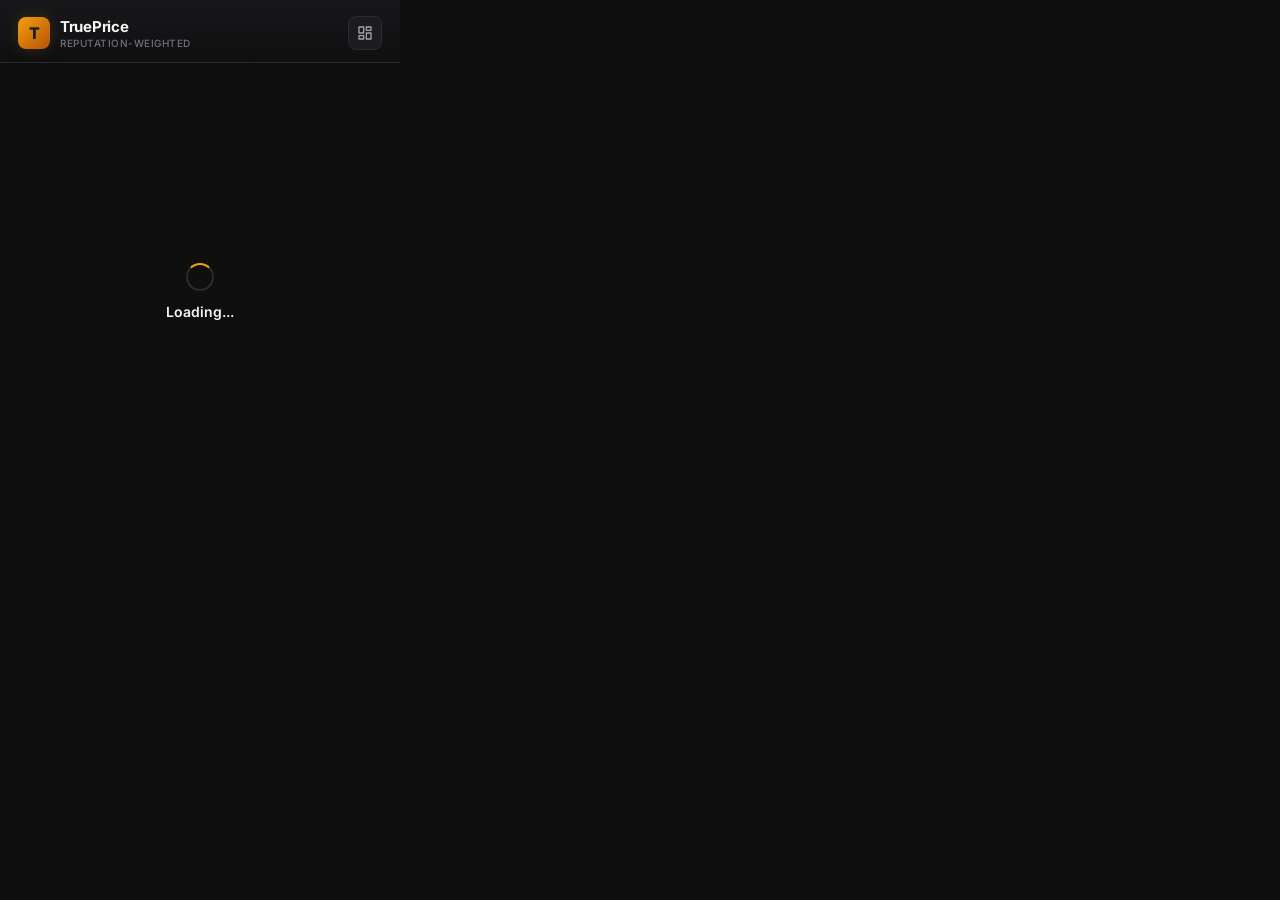
==== extension/popup.html @ fcb80424 "Big rewrite using Z.ai GLM 5.2" ====
<!DOCTYPE html>
<html lang="en">
<head>
  <meta charset="UTF-8" />
  <meta name="viewport" content="width=device-width, initial-scale=1.0" />
  <title>TruePrice</title>

  <link href="https://fonts.googleapis.com/css2?family=Inter:wght@400;500;600;700;800&family=JetBrains+Mono:wght@400;500;600;700&display=swap" rel="stylesheet">
  <script src="chart.js"></script>

  <style>
    * { box-sizing: border-box; margin: 0; padding: 0; }

    :root {
      --bg: #0f0f10;
      --bg-elev: #18181b;
      --card: #1c1c20;
      --card-hover: #222227;
      --fg: #f4f4f5;
      --fg-muted: #a1a1aa;
      --fg-dim: #71717a;
      --border: #2a2a30;
      --border-light: #33333a;
      --accent: #f59e0b;
      --accent-dim: #b45309;
      --accent-glow: rgba(245, 158, 11, 0.15);
      --green: #10b981;
      --green-dim: #065f46;
      --green-glow: rgba(16, 185, 129, 0.12);
      --red: #ef4444;
      --red-dim: #991b1b;
      --red-glow: rgba(239, 68, 68, 0.12);
      --blue: #3b82f6;
      --blue-glow: rgba(59, 130, 246, 0.12);
      --radius: 12px;
      --radius-sm: 8px;
      --shadow: 0 1px 3px rgba(0,0,0,0.4), 0 1px 2px rgba(0,0,0,0.2);
      --font-ui: "Inter", system-ui, -apple-system, sans-serif;
      --font-mono: "JetBrains Mono", ui-monospace, monospace;
    }

    body {
      width: 400px;
      background: var(--bg);
      font-family: var(--font-ui);
      color: var(--fg);
      padding: 0;
      -webkit-font-smoothing: antialiased;
    }

    .app { display: flex; flex-direction: column; min-height: 520px; }

    /* ─── Header ─── */
    .header {
      display: flex; align-items: center; justify-content: space-between;
      padding: 16px 18px 12px;
      background: linear-gradient(180deg, var(--bg-elev) 0%, var(--bg) 100%);
      border-bottom: 1px solid var(--border);
    }
    .brand { display: flex; align-items: center; gap: 10px; }
    .logo {
      width: 32px; height: 32px; border-radius: 8px;
      background: linear-gradient(135deg, var(--accent) 0%, var(--accent-dim) 100%);
      display: flex; align-items: center; justify-content: center;
      font-weight: 800; font-size: 16px; color: #1c1c20;
      box-shadow: 0 0 16px var(--accent-glow);
    }
    .brandText { display: flex; flex-direction: column; gap: 1px; }
    .brandTitle { font-size: 15px; font-weight: 700; letter-spacing: -0.3px; }
    .brandSub { font-size: 10px; color: var(--fg-dim); font-weight: 500; text-transform: uppercase; letter-spacing: 0.5px; }

    .iconBtn {
      width: 34px; height: 34px; border-radius: var(--radius-sm);
      background: var(--card); border: 1px solid var(--border);
      display: flex; align-items: center; justify-content: center;
      cursor: pointer; transition: all 140ms ease;
      color: var(--fg-muted);
    }
    .iconBtn:hover { background: var(--card-hover); border-color: var(--border-light); color: var(--fg); }

    /* ─── Body ─── */
    .body { padding: 16px; display: flex; flex-direction: column; gap: 14px; flex: 1; }

    /* ─── States ─── */
    .state {
      display: flex; flex-direction: column; align-items: center; justify-content: center;
      padding: 48px 24px; text-align: center; gap: 12px; flex: 1;
    }
    .stateIcon { width: 48px; height: 48px; opacity: 0.4; }
    .stateTitle { font-size: 14px; font-weight: 600; color: var(--fg); }
    .stateMsg { font-size: 12px; color: var(--fg-dim); line-height: 1.5; max-width: 280px; }
    .spinner {
      width: 28px; height: 28px; border-radius: 50%;
      border: 2.5px solid var(--border);
      border-top-color: var(--accent);
      animation: spin 0.8s linear infinite;
    }
    @keyframes spin { to { transform: rotate(360deg); } }

    /* ─── Cards ─── */
    .card {
      background: var(--card); border: 1px solid var(--border);
      border-radius: var(--radius); padding: 16px;
    }

    /* ─── Price hero ─── */
    .priceHero { display: flex; flex-direction: column; gap: 12px; }
    .priceTop { display: flex; justify-content: space-between; align-items: flex-start; }
    .priceLabel { font-size: 10px; color: var(--fg-dim); font-weight: 600; text-transform: uppercase; letter-spacing: 0.6px; margin-bottom: 4px; }
    .priceValue { font-size: 32px; font-weight: 800; letter-spacing: -1px; font-family: var(--font-mono); line-height: 1; }
    .priceBadge {
      font-size: 11px; font-weight: 700; padding: 5px 10px; border-radius: 20px;
      display: flex; align-items: center; gap: 4px;
    }
    .badge-green { background: var(--green-glow); color: var(--green); border: 1px solid var(--green-dim); }
    .badge-red { background: var(--red-glow); color: var(--red); border: 1px solid var(--red-dim); }
    .badge-neutral { background: var(--card-hover); color: var(--fg-muted); border: 1px solid var(--border-light); }
    .badge-accent { background: var(--accent-glow); color: var(--accent); border: 1px solid var(--accent-dim); }

    .statsRow { display: grid; grid-template-columns: repeat(3, 1fr); gap: 8px; }
    .stat {
      background: var(--bg-elev); border-radius: var(--radius-sm);
      padding: 10px 12px; display: flex; flex-direction: column; gap: 2px;
    }
    .statLabel { font-size: 9px; color: var(--fg-dim); font-weight: 600; text-transform: uppercase; letter-spacing: 0.5px; }
    .statValue { font-size: 14px; font-weight: 700; font-family: var(--font-mono); color: var(--fg); }

    /* ─── Confidence bar ─── */
    .confidenceBar { display: flex; flex-direction: column; gap: 6px; }
    .confidenceHeader { display: flex; justify-content: space-between; align-items: center; }
    .confidenceLabel { font-size: 10px; color: var(--fg-dim); font-weight: 600; text-transform: uppercase; letter-spacing: 0.5px; }
    .confidenceValue { font-size: 11px; font-weight: 700; font-family: var(--font-mono); color: var(--fg); }
    .confidenceTrack { height: 4px; background: var(--bg-elev); border-radius: 2px; overflow: hidden; }
    .confidenceFill { height: 100%; border-radius: 2px; transition: width 400ms ease; }

    /* ─── Chart ─── */
    .chartCard { display: flex; flex-direction: column; gap: 10px; }
    .chartHeader { display: flex; justify-content: space-between; align-items: center; }
    .chartTitle { font-size: 11px; color: var(--fg-muted); font-weight: 600; text-transform: uppercase; letter-spacing: 0.5px; }
    .chartMeta { font-size: 10px; color: var(--fg-dim); font-family: var(--font-mono); }
    .chart { height: 200px; position: relative; }
    canvas { width: 100% !important; height: 100% !important; }

    /* ─── Footer ─── */
    .footer {
      padding: 10px 16px; border-top: 1px solid var(--border);
      display: flex; justify-content: space-between; align-items: center;
      background: var(--bg-elev);
    }
    .footerText { font-size: 10px; color: var(--fg-dim); font-family: var(--font-mono); }
    .footerDot {
      width: 6px; height: 6px; border-radius: 50%; display: inline-block;
      margin-right: 5px; vertical-align: middle;
    }
    .dot-green { background: var(--green); box-shadow: 0 0 6px var(--green); }
    .dot-red { background: var(--red); }
    .dot-amber { background: var(--accent); }

    /* ─── Register view ─── */
    .registerView {
      display: flex; flex-direction: column; align-items: center; justify-content: center;
      padding: 48px 24px; text-align: center; gap: 16px; flex: 1;
    }
    .registerLogo {
      width: 56px; height: 56px; border-radius: 14px;
      background: linear-gradient(135deg, var(--accent) 0%, var(--accent-dim) 100%);
      display: flex; align-items: center; justify-content: center;
      font-weight: 800; font-size: 28px; color: #1c1c20;
      box-shadow: 0 0 32px var(--accent-glow);
    }
    .registerTitle { font-size: 18px; font-weight: 700; }
    .registerDesc { font-size: 12px; color: var(--fg-muted); line-height: 1.6; max-width: 280px; }

    .btn {
      appearance: none; border: none; border-radius: var(--radius-sm);
      padding: 10px 20px; font-size: 13px; font-weight: 600; font-family: var(--font-ui);
      cursor: pointer; transition: all 140ms ease; display: inline-flex;
      align-items: center; gap: 6px;
    }
    .btnPrimary {
      background: linear-gradient(135deg, var(--accent) 0%, var(--accent-dim) 100%);
      color: #1c1c20; box-shadow: 0 0 16px var(--accent-glow);
    }
    .btnPrimary:hover { transform: translateY(-1px); box-shadow: 0 4px 20px var(--accent-glow); }
    .btnPrimary:active { transform: translateY(0); }
    .btnPrimary:disabled { opacity: 0.6; cursor: wait; transform: none; }

    .errorBox {
      background: var(--red-glow); border: 1px solid var(--red-dim);
      border-radius: var(--radius-sm); padding: 10px 14px;
      font-size: 12px; color: var(--red); max-width: 300px;
    }

    /* ─── Animations ─── */
    @keyframes fadeIn { from { opacity: 0; transform: translateY(4px); } to { opacity: 1; transform: translateY(0); } }
    .fadeIn { animation: fadeIn 200ms ease; }
  </style>
</head>
<body>

<div class="app">

  <!-- Header -->
  <div class="header">
    <div class="brand">
      <div class="logo">T</div>
      <div class="brandText">
        <div class="brandTitle">TruePrice</div>
        <div class="brandSub">Reputation-weighted</div>
      </div>
    </div>
    <button id="dashboardBtn" class="iconBtn" title="Open dashboard">
      <svg width="16" height="16" viewBox="0 0 24 24" fill="none" stroke="currentColor" stroke-width="2" stroke-linecap="round" stroke-linejoin="round">
        <rect x="3" y="3" width="7" height="9"/><rect x="14" y="3" width="7" height="5"/>
        <rect x="14" y="12" width="7" height="9"/><rect x="3" y="16" width="7" height="5"/>
      </svg>
    </button>
  </div>

  <!-- Register view -->
  <div id="registerView" class="registerView" style="display:none;">
    <div class="registerLogo">T</div>
    <div class="registerTitle">Welcome to TruePrice</div>
    <div class="registerDesc">Register an anonymous client to start submitting price observations and viewing reputation-weighted price history.</div>
    <button id="registerBtn" class="btn btnPrimary">
      <svg width="14" height="14" viewBox="0 0 24 24" fill="none" stroke="currentColor" stroke-width="2.5" stroke-linecap="round" stroke-linejoin="round"><path d="M16 21v-2a4 4 0 0 0-4-4H5a4 4 0 0 0-4 4v2"/><circle cx="8.5" cy="7" r="4"/><line x1="20" y1="8" x2="20" y2="14"/><line x1="23" y1="11" x2="17" y2="11"/></svg>
      Register
    </button>
    <div id="registerError" class="errorBox" style="display:none;"></div>
  </div>

  <!-- Loading state -->
  <div id="loading" class="state">
    <div class="spinner"></div>
    <div class="stateTitle" id="loadingText">Loading...</div>
  </div>

  <!-- Error state -->
  <div id="error" class="state" style="display:none;">
    <svg class="stateIcon" viewBox="0 0 24 24" fill="none" stroke="currentColor" stroke-width="1.5"><circle cx="12" cy="12" r="10"/><line x1="12" y1="8" x2="12" y2="12"/><line x1="12" y1="16" x2="12.01" y2="16"/></svg>
    <div class="stateTitle" id="errorTitle">Something went wrong</div>
    <div class="stateMsg" id="errorMsg"></div>
  </div>

  <!-- Main content -->
  <div id="content" class="body" style="display:none;">

    <!-- Price hero card -->
    <div class="card priceHero fadeIn">
      <div class="priceTop">
        <div>
          <div class="priceLabel" id="productLabel">Canonical Price</div>
          <div id="currentPrice" class="priceValue">$—</div>
        </div>
        <div id="priceChange" class="priceBadge badge-neutral">—</div>
      </div>

      <div class="statsRow">
        <div class="stat">
          <div class="statLabel">Low</div>
          <div id="minStat" class="statValue">—</div>
        </div>
        <div class="stat">
          <div class="statLabel">High</div>
          <div id="maxStat" class="statValue">—</div>
        </div>
        <div class="stat">
          <div class="statLabel">Hours</div>
          <div id="hoursStat" class="statValue">—</div>
        </div>
      </div>

      <div class="confidenceBar">
        <div class="confidenceHeader">
          <span class="confidenceLabel">Confidence</span>
          <span class="confidenceValue" id="confidenceValue">—</span>
        </div>
        <div class="confidenceTrack">
          <div class="confidenceFill" id="confidenceFill" style="width:0%; background: var(--accent);"></div>
        </div>
      </div>
    </div>

    <!-- Chart card -->
    <div class="card chartCard fadeIn">
      <div class="chartHeader">
        <div class="chartTitle">Price History</div>
        <div class="chartMeta" id="chartMeta">—</div>
      </div>
      <div class="chart">
        <canvas id="priceChart"></canvas>
      </div>
    </div>

  </div>

  <!-- Footer -->
  <div class="footer" id="footer" style="display:none;">
    <div class="footerText" id="footerStatus">
      <span class="footerDot dot-amber"></span>Connecting...
    </div>
    <div class="footerText" id="footerClient">—</div>
  </div>

</div>

<script src="popup.js"></script>

</body>
</html>
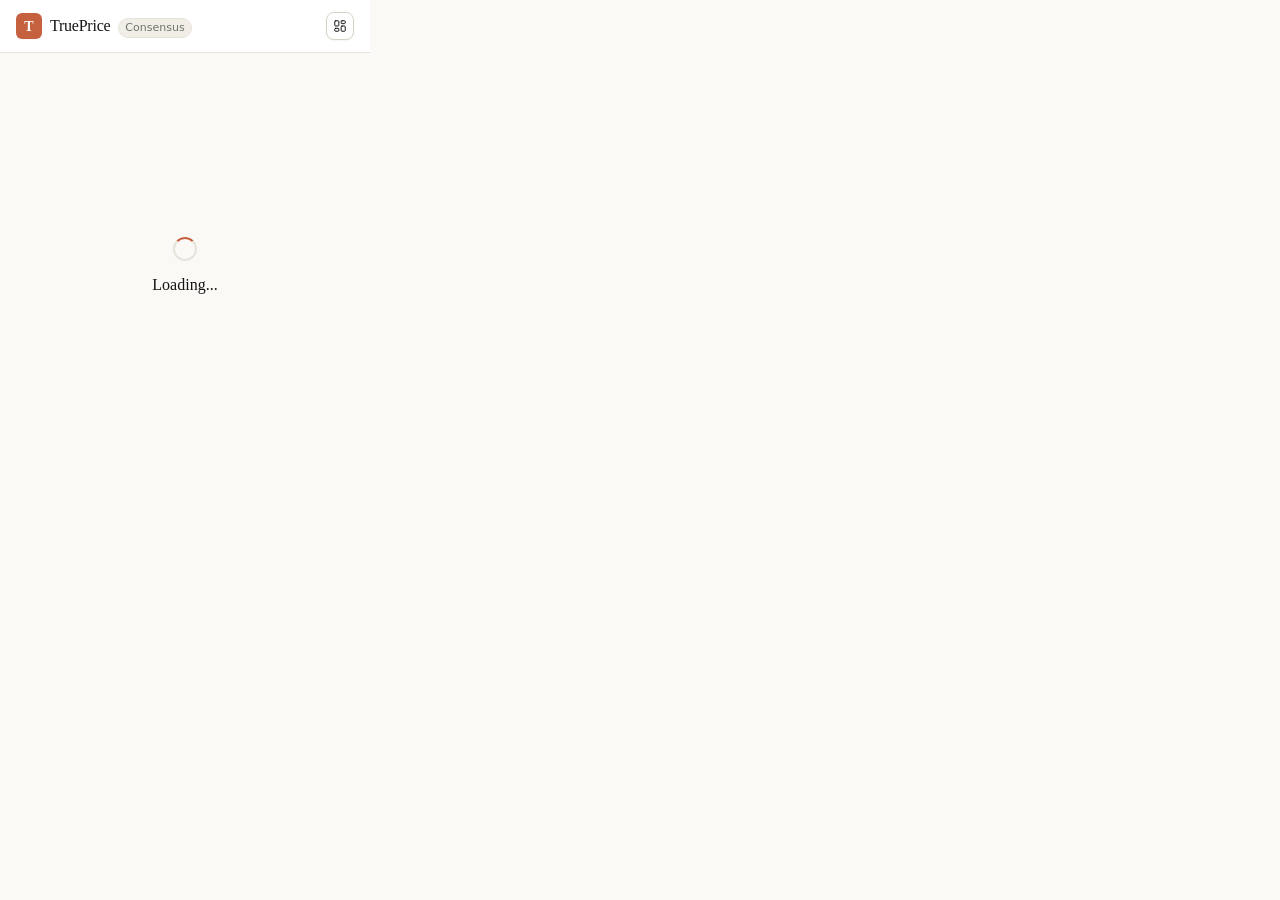
==== commit 21f66e2b: "add research sim , upgrade looks" ====
--- a/extension/popup.html
+++ b/extension/popup.html
@@ -4,216 +4,43 @@
   <meta charset="UTF-8" />
   <meta name="viewport" content="width=device-width, initial-scale=1.0" />
   <title>TruePrice</title>
-
-  <link href="https://fonts.googleapis.com/css2?family=Inter:wght@400;500;600;700;800&family=JetBrains+Mono:wght@400;500;600;700&display=swap" rel="stylesheet">
+  <link rel="stylesheet" href="style.css" />
   <script src="chart.js"></script>
-
-  <style>
-    * { box-sizing: border-box; margin: 0; padding: 0; }
-
-    :root {
-      --bg: #0f0f10;
-      --bg-elev: #18181b;
-      --card: #1c1c20;
-      --card-hover: #222227;
-      --fg: #f4f4f5;
-      --fg-muted: #a1a1aa;
-      --fg-dim: #71717a;
-      --border: #2a2a30;
-      --border-light: #33333a;
-      --accent: #f59e0b;
-      --accent-dim: #b45309;
-      --accent-glow: rgba(245, 158, 11, 0.15);
-      --green: #10b981;
-      --green-dim: #065f46;
-      --green-glow: rgba(16, 185, 129, 0.12);
-      --red: #ef4444;
-      --red-dim: #991b1b;
-      --red-glow: rgba(239, 68, 68, 0.12);
-      --blue: #3b82f6;
-      --blue-glow: rgba(59, 130, 246, 0.12);
-      --radius: 12px;
-      --radius-sm: 8px;
-      --shadow: 0 1px 3px rgba(0,0,0,0.4), 0 1px 2px rgba(0,0,0,0.2);
-      --font-ui: "Inter", system-ui, -apple-system, sans-serif;
-      --font-mono: "JetBrains Mono", ui-monospace, monospace;
-    }
-
-    body {
-      width: 400px;
-      background: var(--bg);
-      font-family: var(--font-ui);
-      color: var(--fg);
-      padding: 0;
-      -webkit-font-smoothing: antialiased;
-    }
-
-    .app { display: flex; flex-direction: column; min-height: 520px; }
-
-    /* ─── Header ─── */
-    .header {
-      display: flex; align-items: center; justify-content: space-between;
-      padding: 16px 18px 12px;
-      background: linear-gradient(180deg, var(--bg-elev) 0%, var(--bg) 100%);
-      border-bottom: 1px solid var(--border);
-    }
-    .brand { display: flex; align-items: center; gap: 10px; }
-    .logo {
-      width: 32px; height: 32px; border-radius: 8px;
-      background: linear-gradient(135deg, var(--accent) 0%, var(--accent-dim) 100%);
-      display: flex; align-items: center; justify-content: center;
-      font-weight: 800; font-size: 16px; color: #1c1c20;
-      box-shadow: 0 0 16px var(--accent-glow);
-    }
-    .brandText { display: flex; flex-direction: column; gap: 1px; }
-    .brandTitle { font-size: 15px; font-weight: 700; letter-spacing: -0.3px; }
-    .brandSub { font-size: 10px; color: var(--fg-dim); font-weight: 500; text-transform: uppercase; letter-spacing: 0.5px; }
-
-    .iconBtn {
-      width: 34px; height: 34px; border-radius: var(--radius-sm);
-      background: var(--card); border: 1px solid var(--border);
-      display: flex; align-items: center; justify-content: center;
-      cursor: pointer; transition: all 140ms ease;
-      color: var(--fg-muted);
-    }
-    .iconBtn:hover { background: var(--card-hover); border-color: var(--border-light); color: var(--fg); }
-
-    /* ─── Body ─── */
-    .body { padding: 16px; display: flex; flex-direction: column; gap: 14px; flex: 1; }
-
-    /* ─── States ─── */
-    .state {
-      display: flex; flex-direction: column; align-items: center; justify-content: center;
-      padding: 48px 24px; text-align: center; gap: 12px; flex: 1;
-    }
-    .stateIcon { width: 48px; height: 48px; opacity: 0.4; }
-    .stateTitle { font-size: 14px; font-weight: 600; color: var(--fg); }
-    .stateMsg { font-size: 12px; color: var(--fg-dim); line-height: 1.5; max-width: 280px; }
-    .spinner {
-      width: 28px; height: 28px; border-radius: 50%;
-      border: 2.5px solid var(--border);
-      border-top-color: var(--accent);
-      animation: spin 0.8s linear infinite;
-    }
-    @keyframes spin { to { transform: rotate(360deg); } }
-
-    /* ─── Cards ─── */
-    .card {
-      background: var(--card); border: 1px solid var(--border);
-      border-radius: var(--radius); padding: 16px;
-    }
-
-    /* ─── Price hero ─── */
-    .priceHero { display: flex; flex-direction: column; gap: 12px; }
-    .priceTop { display: flex; justify-content: space-between; align-items: flex-start; }
-    .priceLabel { font-size: 10px; color: var(--fg-dim); font-weight: 600; text-transform: uppercase; letter-spacing: 0.6px; margin-bottom: 4px; }
-    .priceValue { font-size: 32px; font-weight: 800; letter-spacing: -1px; font-family: var(--font-mono); line-height: 1; }
-    .priceBadge {
-      font-size: 11px; font-weight: 700; padding: 5px 10px; border-radius: 20px;
-      display: flex; align-items: center; gap: 4px;
-    }
-    .badge-green { background: var(--green-glow); color: var(--green); border: 1px solid var(--green-dim); }
-    .badge-red { background: var(--red-glow); color: var(--red); border: 1px solid var(--red-dim); }
-    .badge-neutral { background: var(--card-hover); color: var(--fg-muted); border: 1px solid var(--border-light); }
-    .badge-accent { background: var(--accent-glow); color: var(--accent); border: 1px solid var(--accent-dim); }
-
-    .statsRow { display: grid; grid-template-columns: repeat(3, 1fr); gap: 8px; }
-    .stat {
-      background: var(--bg-elev); border-radius: var(--radius-sm);
-      padding: 10px 12px; display: flex; flex-direction: column; gap: 2px;
-    }
-    .statLabel { font-size: 9px; color: var(--fg-dim); font-weight: 600; text-transform: uppercase; letter-spacing: 0.5px; }
-    .statValue { font-size: 14px; font-weight: 700; font-family: var(--font-mono); color: var(--fg); }
-
-    /* ─── Confidence bar ─── */
-    .confidenceBar { display: flex; flex-direction: column; gap: 6px; }
-    .confidenceHeader { display: flex; justify-content: space-between; align-items: center; }
-    .confidenceLabel { font-size: 10px; color: var(--fg-dim); font-weight: 600; text-transform: uppercase; letter-spacing: 0.5px; }
-    .confidenceValue { font-size: 11px; font-weight: 700; font-family: var(--font-mono); color: var(--fg); }
-    .confidenceTrack { height: 4px; background: var(--bg-elev); border-radius: 2px; overflow: hidden; }
-    .confidenceFill { height: 100%; border-radius: 2px; transition: width 400ms ease; }
-
-    /* ─── Chart ─── */
-    .chartCard { display: flex; flex-direction: column; gap: 10px; }
-    .chartHeader { display: flex; justify-content: space-between; align-items: center; }
-    .chartTitle { font-size: 11px; color: var(--fg-muted); font-weight: 600; text-transform: uppercase; letter-spacing: 0.5px; }
-    .chartMeta { font-size: 10px; color: var(--fg-dim); font-family: var(--font-mono); }
-    .chart { height: 200px; position: relative; }
-    canvas { width: 100% !important; height: 100% !important; }
-
-    /* ─── Footer ─── */
-    .footer {
-      padding: 10px 16px; border-top: 1px solid var(--border);
-      display: flex; justify-content: space-between; align-items: center;
-      background: var(--bg-elev);
-    }
-    .footerText { font-size: 10px; color: var(--fg-dim); font-family: var(--font-mono); }
-    .footerDot {
-      width: 6px; height: 6px; border-radius: 50%; display: inline-block;
-      margin-right: 5px; vertical-align: middle;
-    }
-    .dot-green { background: var(--green); box-shadow: 0 0 6px var(--green); }
-    .dot-red { background: var(--red); }
-    .dot-amber { background: var(--accent); }
-
-    /* ─── Register view ─── */
-    .registerView {
-      display: flex; flex-direction: column; align-items: center; justify-content: center;
-      padding: 48px 24px; text-align: center; gap: 16px; flex: 1;
-    }
-    .registerLogo {
-      width: 56px; height: 56px; border-radius: 14px;
-      background: linear-gradient(135deg, var(--accent) 0%, var(--accent-dim) 100%);
-      display: flex; align-items: center; justify-content: center;
-      font-weight: 800; font-size: 28px; color: #1c1c20;
-      box-shadow: 0 0 32px var(--accent-glow);
-    }
-    .registerTitle { font-size: 18px; font-weight: 700; }
-    .registerDesc { font-size: 12px; color: var(--fg-muted); line-height: 1.6; max-width: 280px; }
-
-    .btn {
-      appearance: none; border: none; border-radius: var(--radius-sm);
-      padding: 10px 20px; font-size: 13px; font-weight: 600; font-family: var(--font-ui);
-      cursor: pointer; transition: all 140ms ease; display: inline-flex;
-      align-items: center; gap: 6px;
-    }
-    .btnPrimary {
-      background: linear-gradient(135deg, var(--accent) 0%, var(--accent-dim) 100%);
-      color: #1c1c20; box-shadow: 0 0 16px var(--accent-glow);
-    }
-    .btnPrimary:hover { transform: translateY(-1px); box-shadow: 0 4px 20px var(--accent-glow); }
-    .btnPrimary:active { transform: translateY(0); }
-    .btnPrimary:disabled { opacity: 0.6; cursor: wait; transform: none; }
-
-    .errorBox {
-      background: var(--red-glow); border: 1px solid var(--red-dim);
-      border-radius: var(--radius-sm); padding: 10px 14px;
-      font-size: 12px; color: var(--red); max-width: 300px;
-    }
-
-    /* ─── Animations ─── */
-    @keyframes fadeIn { from { opacity: 0; transform: translateY(4px); } to { opacity: 1; transform: translateY(0); } }
-    .fadeIn { animation: fadeIn 200ms ease; }
-  </style>
 </head>
 <body>
 
-<div class="app">
+<!-- SVG icon sprite -->
+<svg width="0" height="0" style="position:absolute" aria-hidden="true">
+  <defs>
+    <symbol id="i-dashboard" viewBox="0 0 24 24">
+      <rect x="3" y="3" width="7" height="9" rx="1.5"/><rect x="14" y="3" width="7" height="5" rx="1.5"/>
+      <rect x="14" y="12" width="7" height="9" rx="1.5"/><rect x="3" y="16" width="7" height="5" rx="1.5"/>
+    </symbol>
+    <symbol id="i-spark" viewBox="0 0 24 24">
+      <path d="M12 2v20M2 12h20M5 5l14 14M19 5 5 19"/>
+    </symbol>
+    <symbol id="i-user-check" viewBox="0 0 24 24">
+      <path d="M16 21v-2a4 4 0 0 0-4-4H5a4 4 0 0 0-4 4v2"/><circle cx="8.5" cy="7" r="4"/><polyline points="17 11 19 13 23 9"/>
+    </symbol>
+    <symbol id="i-alert-circle" viewBox="0 0 24 24">
+      <circle cx="12" cy="12" r="10"/><line x1="12" y1="8" x2="12" y2="12"/><line x1="12" y1="16" x2="12.01" y2="16"/>
+    </symbol>
+  </defs>
+</svg>
+
+<div class="popup-app app">
 
   <!-- Header -->
-  <div class="header">
-    <div class="brand">
-      <div class="logo">T</div>
-      <div class="brandText">
-        <div class="brandTitle">TruePrice</div>
-        <div class="brandSub">Reputation-weighted</div>
+  <div class="popup-header header">
+    <div class="popup-brand brand">
+      <div class="brand-monogram logo">T</div>
+      <div class="brand-text-wrap brandText">
+        <span class="popup-brand-title brandTitle">TruePrice</span>
+        <span class="popup-brand-badge brandSub">Consensus</span>
       </div>
     </div>
-    <button id="dashboardBtn" class="iconBtn" title="Open dashboard">
-      <svg width="16" height="16" viewBox="0 0 24 24" fill="none" stroke="currentColor" stroke-width="2" stroke-linecap="round" stroke-linejoin="round">
-        <rect x="3" y="3" width="7" height="9"/><rect x="14" y="3" width="7" height="5"/>
-        <rect x="14" y="12" width="7" height="9"/><rect x="3" y="16" width="7" height="5"/>
-      </svg>
+    <button id="dashboardBtn" class="btn btn--secondary btn--icon btn--sm iconBtn" title="Open dashboard" aria-label="Open dashboard">
+      <svg class="icon icon--sm"><use href="#i-dashboard"/></svg>
     </button>
   </div>
 
@@ -222,9 +49,9 @@
     <div class="registerLogo">T</div>
     <div class="registerTitle">Welcome to TruePrice</div>
     <div class="registerDesc">Register an anonymous client to start submitting price observations and viewing reputation-weighted price history.</div>
-    <button id="registerBtn" class="btn btnPrimary">
-      <svg width="14" height="14" viewBox="0 0 24 24" fill="none" stroke="currentColor" stroke-width="2.5" stroke-linecap="round" stroke-linejoin="round"><path d="M16 21v-2a4 4 0 0 0-4-4H5a4 4 0 0 0-4 4v2"/><circle cx="8.5" cy="7" r="4"/><line x1="20" y1="8" x2="20" y2="14"/><line x1="23" y1="11" x2="17" y2="11"/></svg>
-      Register
+    <button id="registerBtn" class="btn btn--primary btnPrimary">
+      <svg class="icon icon--sm"><use href="#i-user-check"/></svg>
+      <span>Register Client</span>
     </button>
     <div id="registerError" class="errorBox" style="display:none;"></div>
   </div>
@@ -237,36 +64,36 @@
 
   <!-- Error state -->
   <div id="error" class="state" style="display:none;">
-    <svg class="stateIcon" viewBox="0 0 24 24" fill="none" stroke="currentColor" stroke-width="1.5"><circle cx="12" cy="12" r="10"/><line x1="12" y1="8" x2="12" y2="12"/><line x1="12" y1="16" x2="12.01" y2="16"/></svg>
+    <svg class="stateIcon icon"><use href="#i-alert-circle"/></svg>
     <div class="stateTitle" id="errorTitle">Something went wrong</div>
     <div class="stateMsg" id="errorMsg"></div>
   </div>
 
   <!-- Main content -->
-  <div id="content" class="body" style="display:none;">
+  <div id="content" class="popup-body body" style="display:none;">
 
     <!-- Price hero card -->
     <div class="card priceHero fadeIn">
       <div class="priceTop">
         <div>
-          <div class="priceLabel" id="productLabel">Canonical Price</div>
+          <span class="label priceLabel" id="productLabel">Canonical Price</span>
           <div id="currentPrice" class="priceValue">$—</div>
         </div>
-        <div id="priceChange" class="priceBadge badge-neutral">—</div>
+        <div id="priceChange" class="priceBadge badge badge-neutral">—</div>
       </div>
 
       <div class="statsRow">
         <div class="stat">
-          <div class="statLabel">Low</div>
-          <div id="minStat" class="statValue">—</div>
+          <span class="statLabel">Low</span>
+          <span id="minStat" class="statValue">—</span>
         </div>
         <div class="stat">
-          <div class="statLabel">High</div>
-          <div id="maxStat" class="statValue">—</div>
+          <span class="statLabel">High</span>
+          <span id="maxStat" class="statValue">—</span>
         </div>
         <div class="stat">
-          <div class="statLabel">Hours</div>
-          <div id="hoursStat" class="statValue">—</div>
+          <span class="statLabel">Hours</span>
+          <span id="hoursStat" class="statValue">—</span>
         </div>
       </div>
 
@@ -276,7 +103,7 @@
           <span class="confidenceValue" id="confidenceValue">—</span>
         </div>
         <div class="confidenceTrack">
-          <div class="confidenceFill" id="confidenceFill" style="width:0%; background: var(--accent);"></div>
+          <div class="confidenceFill" id="confidenceFill" style="width:0%;"></div>
         </div>
       </div>
     </div>
@@ -284,8 +111,8 @@
     <!-- Chart card -->
     <div class="card chartCard fadeIn">
       <div class="chartHeader">
-        <div class="chartTitle">Price History</div>
-        <div class="chartMeta" id="chartMeta">—</div>
+        <span class="chartTitle">Price History</span>
+        <span class="chartMeta" id="chartMeta">—</span>
       </div>
       <div class="chart">
         <canvas id="priceChart"></canvas>
@@ -295,7 +122,7 @@
   </div>
 
   <!-- Footer -->
-  <div class="footer" id="footer" style="display:none;">
+  <div class="popup-footer footer" id="footer" style="display:none;">
     <div class="footerText" id="footerStatus">
       <span class="footerDot dot-amber"></span>Connecting...
     </div>
--- a/extension/style.css
+++ b/extension/style.css
@@ -0,0 +1,900 @@
+/* ==========================================================================
+   TruePrice — Claude-inspired Design System & Extension Styles
+   Matched to template/style.css (Warm cream, editorial typography, terracotta)
+   ========================================================================== */
+
+/* ---------- 1. Design tokens ---------- */
+:root {
+  /* Fonts */
+  --font-sans: "Anthropic Sans", "Styrene B", ui-sans-serif, system-ui, -apple-system,
+    "Segoe UI", Roboto, "Helvetica Neue", Arial, sans-serif;
+  --font-serif: "Anthropic Serif", "Tiempos Headline", "Tiempos Text", ui-serif,
+    Georgia, "Times New Roman", serif;
+  --font-mono: ui-monospace, "SF Mono", SFMono-Regular, Menlo, Consolas, monospace;
+
+  /* Surfaces */
+  --color-bg: #faf9f5;            /* Page / body background */
+  --color-bg-sidebar: #f5f4ee;    /* Sidebar & header surfaces */
+  --color-surface: #ffffff;       /* Cards, inputs, dropdowns */
+  --color-surface-hover: #f0eee6; /* Hover states, subtle chips */
+  --color-surface-active: #ebe9df;/* Pressed / active states */
+  --color-pill: #f0eee6;          /* Pill tags */
+
+  /* Text */
+  --color-text: #141413;
+  --color-text-secondary: #3d3d3a;
+  --color-text-muted: #73726c;
+  --color-text-faint: #9c9a92;
+  --color-text-on-accent: #ffffff;
+
+  /* Borders */
+  --color-border: #e6e4da;
+  --color-border-strong: #d6d3c6;
+  --color-border-hover: #c9c6b8;
+
+  /* Accent (Claude terracotta) */
+  --color-accent: #c6613f;
+  --color-accent-hover: #b5563a;
+  --color-accent-active: #a24d33;
+  --color-accent-soft: #f6e6df;
+  --color-focus-ring: rgba(198, 97, 63, 0.35);
+  --color-link: #141413;
+  --color-link-hover: #c6613f;
+
+  /* Status */
+  --color-danger: #b53333;
+  --color-danger-soft: #fbeeee;
+  --color-danger-border: #e7c4c4;
+  --color-success: #2f7d4f;
+  --color-success-soft: #e3f1e8;
+
+  /* Compatibility aliases for JS logic */
+  --accent: var(--color-accent);
+  --accent-dim: var(--color-accent-hover);
+  --accent-glow: rgba(198, 97, 63, 0.15);
+  --green: var(--color-success);
+  --green-dim: var(--color-success);
+  --green-glow: rgba(47, 125, 79, 0.15);
+  --red: var(--color-danger);
+  --red-dim: var(--color-danger);
+  --red-glow: rgba(181, 51, 51, 0.15);
+  --chart-1: var(--color-accent);
+  --chart-2: var(--color-success);
+  --destructive: var(--color-danger);
+
+  /* Type scale */
+  --text-2xs: 0.6875rem;  /* 11px */
+  --text-xs: 0.75rem;     /* 12px */
+  --text-sm: 0.8125rem;   /* 13px */
+  --text-base: 0.875rem;  /* 14px – UI default */
+  --text-md: 1rem;        /* 16px */
+  --text-lg: 1.25rem;     /* 20px */
+  --text-xl: 1.75rem;     /* 28px */
+  --text-2xl: 2.25rem;    /* 36px */
+  --leading-tight: 1.25;
+  --leading-normal: 1.5;
+
+  /* Spacing */
+  --space-1: 4px;
+  --space-2: 8px;
+  --space-3: 12px;
+  --space-4: 16px;
+  --space-5: 20px;
+  --space-6: 24px;
+  --space-8: 32px;
+
+  /* Radii */
+  --radius-xs: 4px;
+  --radius-sm: 6px;
+  --radius-md: 8px;
+  --radius-lg: 12px;
+  --radius-xl: 16px;
+  --radius-pill: 999px;
+
+  /* Shadows */
+  --shadow-xs: 0 1px 2px rgba(20, 20, 19, 0.04);
+  --shadow-sm: 0 1px 3px rgba(20, 20, 19, 0.06), 0 1px 2px rgba(20, 20, 19, 0.04);
+  --shadow-md: 0 4px 20px rgba(20, 20, 19, 0.05), 0 0 0 0.5px rgba(20, 20, 19, 0.04);
+  --shadow-lg: 0 10px 30px rgba(20, 20, 19, 0.10), 0 2px 6px rgba(20, 20, 19, 0.04);
+
+  /* Motion */
+  --ease: cubic-bezier(0.2, 0, 0, 1);
+  --duration-fast: 120ms;
+  --duration: 180ms;
+
+  --sidebar-width: 230px;
+}
+
+/* ---------- 2. Base / reset ---------- */
+*, *::before, *::after { box-sizing: border-box; }
+html { -webkit-text-size-adjust: 100%; }
+
+body {
+  margin: 0;
+  background: var(--color-bg);
+  color: var(--color-text);
+  font-family: var(--font-sans);
+  font-size: var(--text-base);
+  line-height: var(--leading-normal);
+  -webkit-font-smoothing: antialiased;
+  -moz-osx-font-smoothing: grayscale;
+}
+
+h1, h2, h3, h4 { margin: 0; font-weight: 400; line-height: var(--leading-tight); }
+p { margin: 0; }
+a { color: var(--color-link); text-underline-offset: 2px; text-decoration: none; transition: color var(--duration-fast) var(--ease); }
+a:hover { color: var(--color-link-hover); }
+
+button, input, select, textarea { font: inherit; color: inherit; }
+button { cursor: pointer; }
+svg { flex: none; }
+
+:focus-visible { outline: 2px solid var(--color-focus-ring); outline-offset: 2px; }
+
+/* Thin, warm scrollbars */
+* { scrollbar-width: thin; scrollbar-color: var(--color-border-strong) transparent; }
+::-webkit-scrollbar { width: 6px; height: 6px; }
+::-webkit-scrollbar-thumb { background: var(--color-border-strong); border-radius: var(--radius-pill); }
+::-webkit-scrollbar-track { background: transparent; }
+
+/* ---------- 3. Typography helpers ---------- */
+.serif { font-family: var(--font-serif); }
+.heading-display {
+  font-family: var(--font-serif);
+  font-size: var(--text-xl);
+  letter-spacing: -0.015em;
+  color: var(--color-text);
+}
+.heading-section {
+  font-family: var(--font-serif);
+  font-size: var(--text-lg);
+  margin-bottom: var(--space-3);
+  color: var(--color-text);
+}
+.text-muted { color: var(--color-text-muted); }
+.text-faint { color: var(--color-text-faint); }
+.text-xs { font-size: var(--text-xs); }
+.text-sm { font-size: var(--text-sm); }
+.label {
+  display: block;
+  font-size: var(--text-2xs);
+  text-transform: uppercase;
+  letter-spacing: 0.05em;
+  font-weight: 600;
+  color: var(--color-text-muted);
+}
+code, kbd {
+  font-family: var(--font-mono);
+  font-size: 0.9em;
+  background: var(--color-surface-hover);
+  padding: 1px 5px;
+  border-radius: var(--radius-xs);
+}
+
+/* ---------- 4. Buttons ---------- */
+.btn {
+  display: inline-flex; align-items: center; justify-content: center; gap: var(--space-2);
+  height: 34px; padding: 0 var(--space-3);
+  border: 1px solid transparent;
+  border-radius: var(--radius-md);
+  background: transparent;
+  font-size: var(--text-sm); font-weight: 500; line-height: 1;
+  white-space: nowrap; text-decoration: none;
+  transition: background var(--duration-fast) var(--ease),
+              border-color var(--duration-fast) var(--ease),
+              color var(--duration-fast) var(--ease),
+              transform var(--duration-fast) var(--ease);
+}
+.btn:active { transform: scale(0.98); }
+.btn:disabled, .btn[aria-disabled="true"] { opacity: 0.55; pointer-events: none; }
+
+.btn--primary {
+  background: var(--color-accent);
+  color: var(--color-text-on-accent);
+  box-shadow: var(--shadow-xs);
+}
+.btn--primary:hover { background: var(--color-accent-hover); color: var(--color-text-on-accent); }
+.btn--primary:active { background: var(--color-accent-active); }
+
+.btn--secondary {
+  background: var(--color-surface);
+  border-color: var(--color-border-strong);
+  color: var(--color-text);
+  box-shadow: var(--shadow-xs);
+}
+.btn--secondary:hover {
+  background: var(--color-surface-hover);
+  border-color: var(--color-border-hover);
+  color: var(--color-text);
+}
+
+.btn--ghost {
+  color: var(--color-text-secondary);
+}
+.btn--ghost:hover {
+  background: var(--color-surface-hover);
+  color: var(--color-text);
+}
+
+.btn--danger {
+  background: var(--color-surface);
+  border-color: var(--color-danger-border);
+  color: var(--color-danger);
+}
+.btn--danger:hover {
+  background: var(--color-danger-soft);
+  color: var(--color-danger);
+}
+
+.btn--sm {
+  height: 28px; padding: 0 var(--space-2);
+  font-size: var(--text-xs);
+}
+.btn--icon {
+  width: 32px; height: 32px; padding: 0;
+}
+.btn--icon.btn--sm {
+  width: 28px; height: 28px;
+}
+
+/* ---------- 5. Inputs & Search ---------- */
+.input {
+  width: 100%;
+  background: var(--color-surface);
+  border: 1px solid var(--color-border);
+  border-radius: var(--radius-md);
+  padding: 0 var(--space-3);
+  height: 34px;
+  font-size: var(--text-sm);
+  color: var(--color-text);
+  box-shadow: var(--shadow-xs);
+  transition: border-color var(--duration-fast) var(--ease), box-shadow var(--duration-fast) var(--ease);
+}
+.input::placeholder { color: var(--color-text-faint); }
+.input:hover { border-color: var(--color-border-hover); }
+.input:focus {
+  outline: none;
+  border-color: var(--color-accent);
+  box-shadow: 0 0 0 3px var(--color-focus-ring);
+}
+
+.search {
+  position: relative; display: flex; align-items: center;
+}
+.search__icon {
+  position: absolute; left: 10px; width: 14px; height: 14px;
+  color: var(--color-text-muted); pointer-events: none;
+}
+.search .input {
+  padding-left: 30px; height: 32px; font-size: var(--text-xs);
+}
+
+/* ---------- 6. Cards, Tabs, Pills, Badges ---------- */
+.card {
+  background: var(--color-surface);
+  border: 1px solid var(--color-border);
+  border-radius: var(--radius-lg);
+  padding: var(--space-4);
+  box-shadow: var(--shadow-xs);
+}
+.card--interactive {
+  transition: border-color var(--duration) var(--ease),
+              box-shadow var(--duration) var(--ease),
+              transform var(--duration) var(--ease);
+}
+.card--interactive:hover {
+  border-color: var(--color-border-strong);
+  box-shadow: var(--shadow-md);
+  transform: translateY(-1px);
+}
+.card__title {
+  font-family: var(--font-serif);
+  font-size: var(--text-md);
+  color: var(--color-text);
+  font-weight: 500;
+}
+
+.pill {
+  display: inline-flex; align-items: center; gap: var(--space-2);
+  padding: 4px var(--space-3);
+  background: var(--color-pill);
+  border: 1px solid var(--color-border);
+  border-radius: var(--radius-md);
+  font-size: var(--text-xs); color: var(--color-text-muted);
+}
+.pill a { color: var(--color-text); text-decoration: underline; text-underline-offset: 2px; }
+.pill a:hover { color: var(--color-accent); }
+.pill__dot { opacity: 0.6; }
+
+.badge {
+  display: inline-flex; align-items: center; gap: 4px;
+  padding: 2px 7px;
+  border-radius: var(--radius-pill);
+  font-size: var(--text-2xs); font-weight: 500;
+  background: var(--color-surface-hover); color: var(--color-text-secondary);
+  line-height: 1.3;
+}
+.badge--accent, .badge-accent {
+  background: var(--color-accent-soft); color: var(--color-accent-active);
+}
+.badge--success, .badge-green {
+  background: var(--color-success-soft); color: var(--color-success);
+}
+.badge-red {
+  background: var(--color-danger-soft); color: var(--color-danger);
+}
+.badge-neutral {
+  background: var(--color-surface-hover); color: var(--color-text-muted);
+}
+
+.tabs {
+  display: inline-flex; gap: 2px; padding: 3px;
+  background: var(--color-surface-hover);
+  border-radius: var(--radius-md);
+}
+.tab {
+  border: 0; background: transparent; padding: 4px var(--space-3);
+  border-radius: var(--radius-sm);
+  font-size: var(--text-xs); font-weight: 500; color: var(--color-text-muted);
+  transition: all var(--duration-fast) var(--ease);
+}
+.tab:hover { color: var(--color-text); }
+.tab.is-active {
+  background: var(--color-surface); color: var(--color-text);
+  box-shadow: var(--shadow-xs);
+}
+
+.avatar {
+  display: inline-grid; place-items: center;
+  width: 24px; height: 24px; border-radius: 6px;
+  background: var(--color-text); color: #fff;
+  font-size: var(--text-2xs); font-weight: 600; font-family: var(--font-serif);
+}
+.avatar--accent {
+  background: var(--color-accent); color: #fff;
+}
+
+.icon {
+  width: 16px; height: 16px; stroke: currentColor; fill: none;
+  stroke-width: 1.7; stroke-linecap: round; stroke-linejoin: round;
+}
+.icon--sm { width: 14px; height: 14px; }
+.icon--lg { width: 20px; height: 20px; }
+
+/* ==========================================================================
+   EXTENSION POPUP STYLES
+   ========================================================================== */
+.popup-app {
+  width: 370px;
+  min-height: 480px;
+  background: var(--color-bg);
+  color: var(--color-text);
+  display: flex;
+  flex-direction: column;
+  box-sizing: border-box;
+}
+
+/* Popup Header */
+.popup-header {
+  display: flex;
+  align-items: center;
+  justify-content: space-between;
+  padding: var(--space-3) var(--space-4);
+  background: var(--color-surface);
+  border-bottom: 1px solid var(--color-border);
+}
+.popup-brand {
+  display: flex;
+  align-items: center;
+  gap: var(--space-2);
+}
+.brand-monogram {
+  width: 26px; height: 26px;
+  border-radius: var(--radius-sm);
+  background: var(--color-accent);
+  color: #fff;
+  display: flex; align-items: center; justify-content: center;
+  font-family: var(--font-serif);
+  font-weight: 600;
+  font-size: 14px;
+  box-shadow: var(--shadow-xs);
+}
+.brand-text-wrap {
+  display: flex;
+  align-items: baseline;
+  gap: var(--space-2);
+}
+.popup-brand-title {
+  font-family: var(--font-serif);
+  font-size: var(--text-md);
+  font-weight: 500;
+  letter-spacing: -0.015em;
+  color: var(--color-text);
+}
+.popup-brand-badge {
+  font-size: var(--text-2xs);
+  color: var(--color-text-muted);
+  font-weight: 500;
+  background: var(--color-pill);
+  padding: 1px 6px;
+  border-radius: var(--radius-pill);
+  border: 1px solid var(--color-border);
+}
+
+/* Popup Body */
+.popup-body {
+  padding: var(--space-3) var(--space-4);
+  display: flex;
+  flex-direction: column;
+  gap: var(--space-3);
+  flex: 1;
+}
+
+/* States: Loading, Error */
+.state {
+  display: flex;
+  flex-direction: column;
+  align-items: center;
+  justify-content: center;
+  padding: var(--space-8) var(--space-4);
+  text-align: center;
+  gap: var(--space-3);
+  flex: 1;
+}
+.stateIcon {
+  width: 36px; height: 36px;
+  color: var(--color-text-muted);
+  stroke-width: 1.6;
+}
+.stateTitle {
+  font-family: var(--font-serif);
+  font-size: var(--text-md);
+  font-weight: 500;
+  color: var(--color-text);
+}
+.stateMsg {
+  font-size: var(--text-xs);
+  color: var(--color-text-muted);
+  line-height: 1.5;
+  max-width: 260px;
+}
+.spinner {
+  width: 24px; height: 24px;
+  border-radius: 50%;
+  border: 2px solid var(--color-border);
+  border-top-color: var(--color-accent);
+  animation: spin 0.8s linear infinite;
+}
+@keyframes spin { to { transform: rotate(360deg); } }
+
+/* Register View */
+.registerView {
+  display: flex;
+  flex-direction: column;
+  align-items: center;
+  justify-content: center;
+  padding: var(--space-6) var(--space-4);
+  text-align: center;
+  gap: var(--space-3);
+  flex: 1;
+}
+.registerLogo {
+  width: 44px; height: 44px;
+  border-radius: var(--radius-md);
+  background: var(--color-accent-soft);
+  color: var(--color-accent);
+  display: flex; align-items: center; justify-content: center;
+  font-family: var(--font-serif);
+  font-weight: 600;
+  font-size: 22px;
+  border: 1px solid var(--color-border);
+}
+.registerTitle {
+  font-family: var(--font-serif);
+  font-size: var(--text-lg);
+  font-weight: 500;
+  color: var(--color-text);
+}
+.registerDesc {
+  font-size: var(--text-xs);
+  color: var(--color-text-muted);
+  line-height: 1.55;
+  max-width: 260px;
+}
+.errorBox {
+  background: var(--color-danger-soft);
+  border: 1px solid var(--color-danger-border);
+  border-radius: var(--radius-sm);
+  padding: 8px 12px;
+  font-size: var(--text-xs);
+  color: var(--color-danger);
+  max-width: 280px;
+  text-align: left;
+}
+
+/* Price Hero Card */
+.priceHero {
+  display: flex;
+  flex-direction: column;
+  gap: var(--space-3);
+  padding: var(--space-4);
+}
+.priceTop {
+  display: flex;
+  justify-content: space-between;
+  align-items: flex-start;
+}
+.priceLabel {
+  margin-bottom: 2px;
+}
+.priceValue {
+  font-size: 26px;
+  font-weight: 600;
+  letter-spacing: -0.02em;
+  font-family: var(--font-mono);
+  color: var(--color-text);
+  line-height: 1.15;
+}
+.priceBadge {
+  font-size: var(--text-2xs);
+  font-weight: 500;
+  padding: 3px 8px;
+  border-radius: var(--radius-pill);
+  display: flex;
+  align-items: center;
+  gap: 4px;
+}
+
+.statsRow {
+  display: grid;
+  grid-template-columns: repeat(3, 1fr);
+  gap: var(--space-2);
+}
+.stat {
+  background: var(--color-bg-sidebar);
+  border: 1px solid var(--color-border);
+  border-radius: var(--radius-sm);
+  padding: 7px 9px;
+  display: flex;
+  flex-direction: column;
+  gap: 2px;
+}
+.statLabel {
+  font-size: 10px;
+  color: var(--color-text-muted);
+  font-weight: 600;
+  text-transform: uppercase;
+  letter-spacing: 0.04em;
+}
+.statValue {
+  font-size: 13px;
+  font-weight: 600;
+  font-family: var(--font-mono);
+  color: var(--color-text);
+}
+
+.confidenceBar {
+  display: flex;
+  flex-direction: column;
+  gap: 5px;
+}
+.confidenceHeader {
+  display: flex;
+  justify-content: space-between;
+  align-items: center;
+}
+.confidenceLabel {
+  font-size: var(--text-2xs);
+  color: var(--color-text-muted);
+  font-weight: 600;
+  text-transform: uppercase;
+  letter-spacing: 0.04em;
+}
+.confidenceValue {
+  font-size: var(--text-xs);
+  font-weight: 600;
+  font-family: var(--font-mono);
+  color: var(--color-text);
+}
+.confidenceTrack {
+  height: 4px;
+  background: var(--color-surface-hover);
+  border-radius: var(--radius-pill);
+  overflow: hidden;
+}
+.confidenceFill {
+  height: 100%;
+  border-radius: var(--radius-pill);
+  background: var(--color-accent);
+  transition: width 350ms var(--ease);
+}
+
+/* Chart Card */
+.chartCard {
+  display: flex;
+  flex-direction: column;
+  gap: var(--space-2);
+  padding: var(--space-3) var(--space-4) var(--space-4);
+}
+.chartHeader {
+  display: flex;
+  justify-content: space-between;
+  align-items: center;
+}
+.chartTitle {
+  font-family: var(--font-serif);
+  font-size: var(--text-sm);
+  font-weight: 500;
+  color: var(--color-text);
+}
+.chartMeta {
+  font-size: var(--text-2xs);
+  color: var(--color-text-muted);
+  font-family: var(--font-mono);
+}
+.chart {
+  height: 140px;
+  position: relative;
+}
+canvas {
+  width: 100% !important;
+  height: 100% !important;
+}
+
+/* Footer */
+.popup-footer {
+  padding: 8px var(--space-4);
+  border-top: 1px solid var(--color-border);
+  display: flex;
+  justify-content: space-between;
+  align-items: center;
+  background: var(--color-bg-sidebar);
+}
+.footerText {
+  font-size: var(--text-2xs);
+  color: var(--color-text-muted);
+  display: flex;
+  align-items: center;
+}
+.footerDot {
+  width: 6px; height: 6px;
+  border-radius: 50%;
+  display: inline-block;
+  margin-right: 6px;
+}
+.dot-green { background: var(--color-success); }
+.dot-amber { background: var(--color-accent); }
+.dot-red { background: var(--color-danger); }
+
+/* Animation */
+@keyframes fadeIn {
+  from { opacity: 0; transform: translateY(3px); }
+  to { opacity: 1; transform: translateY(0); }
+}
+.fadeIn { animation: fadeIn 200ms var(--ease); }
+
+/* ==========================================================================
+   DASHBOARD SPECIFIC STYLES
+   ========================================================================== */
+.dashboard-app {
+  display: flex;
+  min-height: 100vh;
+  background: var(--color-bg);
+}
+
+.sidebar {
+  width: var(--sidebar-width);
+  flex: none;
+  background: var(--color-bg-sidebar);
+  border-right: 1px solid var(--color-border);
+  display: flex;
+  flex-direction: column;
+  height: 100vh;
+  position: sticky;
+  top: 0;
+  padding: var(--space-3) var(--space-3) 0;
+}
+.sidebar__header {
+  display: flex; align-items: center; gap: var(--space-2);
+  padding: var(--space-1) var(--space-1) var(--space-3);
+}
+.sidebar__brand {
+  font-family: var(--font-serif);
+  font-size: 1.25rem;
+  letter-spacing: -0.015em;
+  color: var(--color-text);
+}
+.sidebar__scroll {
+  flex: 1; overflow-y: auto;
+  margin: 0 calc(var(--space-1) * -1);
+  padding: 0 var(--space-1);
+}
+.sidebar__group {
+  display: flex; flex-direction: column; gap: 2px;
+  margin-bottom: var(--space-4);
+}
+.sidebar__label {
+  display: flex; align-items: center; justify-content: space-between;
+  font-size: var(--text-2xs); color: var(--color-text-muted);
+  padding: var(--space-2) var(--space-2) var(--space-1);
+  text-transform: uppercase; letter-spacing: 0.05em; font-weight: 600;
+}
+.sidebar__footer {
+  border-top: 1px solid var(--color-border);
+  margin: 0 calc(var(--space-3) * -1);
+  padding: var(--space-3);
+  font-size: var(--text-2xs);
+  color: var(--color-text-muted);
+  display: flex;
+  align-items: center;
+  justify-content: space-between;
+}
+
+.nav-item {
+  display: flex; align-items: center; gap: var(--space-2);
+  width: 100%;
+  padding: 7px var(--space-2);
+  border: 0; background: transparent;
+  border-radius: var(--radius-md);
+  color: var(--color-text);
+  font-size: var(--text-sm);
+  text-align: left; text-decoration: none;
+  white-space: nowrap; overflow: hidden;
+  transition: background var(--duration-fast) var(--ease);
+}
+.nav-item:hover { background: var(--color-surface-hover); color: var(--color-text); }
+.nav-item:active { background: var(--color-surface-active); }
+.nav-item.is-active { background: var(--color-surface-active); font-weight: 500; }
+.nav-item__icon { width: 16px; height: 16px; color: var(--color-text-secondary); }
+.nav-item__text { flex: 1; overflow: hidden; text-overflow: ellipsis; }
+
+/* Dashboard Main */
+.main {
+  flex: 1; min-width: 0; position: relative;
+}
+.dashboard-container {
+  width: 100%; max-width: 1160px;
+  margin: 0 auto;
+  padding: var(--space-6) var(--space-6) 60px;
+}
+
+.dashboard-header {
+  margin-bottom: var(--space-5);
+}
+.dashboard-header .pill {
+  margin-bottom: var(--space-2);
+}
+.dashboard-title {
+  display: inline-flex; align-items: center; gap: 10px;
+  font-family: var(--font-serif);
+  font-size: var(--text-xl);
+  letter-spacing: -0.015em;
+  color: var(--color-text);
+  margin-bottom: var(--space-1);
+}
+.dashboard-title svg {
+  color: var(--color-accent);
+  width: 24px; height: 24px;
+}
+.dashboard-subtitle {
+  font-size: var(--text-sm);
+  color: var(--color-text-muted);
+  max-width: 600px;
+  line-height: 1.5;
+}
+
+.dashboard-toolbar {
+  display: flex;
+  align-items: center;
+  justify-content: space-between;
+  gap: var(--space-3);
+  margin-bottom: var(--space-4);
+  flex-wrap: wrap;
+}
+
+/* Dashboard Cards Grid */
+.grid--dashboard {
+  display: grid;
+  grid-template-columns: repeat(auto-fill, minmax(330px, 1fr));
+  gap: var(--space-4);
+}
+
+/* Dashboard Product Card */
+.grid--dashboard .card {
+  padding: var(--space-4);
+  display: flex;
+  flex-direction: column;
+  gap: var(--space-3);
+}
+.grid--dashboard .card .top {
+  display: flex;
+  justify-content: space-between;
+  align-items: flex-start;
+  gap: var(--space-3);
+}
+.grid--dashboard .card .meta {
+  display: flex;
+  flex-direction: column;
+  gap: 3px;
+  min-width: 0;
+}
+.grid--dashboard .card .name {
+  font-family: var(--font-serif);
+  font-size: 15px;
+  font-weight: 500;
+  color: var(--color-text);
+  overflow: hidden;
+  text-overflow: ellipsis;
+  white-space: nowrap;
+}
+.grid--dashboard .card .code {
+  font-size: var(--text-2xs);
+  color: var(--color-text-muted);
+  font-family: var(--font-mono);
+  background: var(--color-surface-hover);
+  padding: 1px 6px;
+  border-radius: var(--radius-xs);
+  display: inline-block;
+  width: fit-content;
+}
+.grid--dashboard .card .price {
+  font-size: 18px;
+  font-weight: 600;
+  font-family: var(--font-mono);
+  color: var(--color-text);
+  white-space: nowrap;
+}
+.grid--dashboard .card .actionsRow {
+  display: flex;
+  justify-content: space-between;
+  align-items: center;
+  gap: var(--space-3);
+}
+.grid--dashboard .card .stats {
+  font-size: var(--text-xs);
+  color: var(--color-text-muted);
+  font-family: var(--font-mono);
+}
+.grid--dashboard .card .btn {
+  font-size: var(--text-xs);
+  height: 28px;
+  padding: 0 10px;
+  border-radius: var(--radius-sm);
+  background: var(--color-surface);
+  border: 1px solid var(--color-border-strong);
+  color: var(--color-text);
+  box-shadow: var(--shadow-xs);
+}
+.grid--dashboard .card .btn:hover {
+  background: var(--color-surface-hover);
+  border-color: var(--color-border-hover);
+}
+.grid--dashboard .card .chart {
+  height: 140px;
+  margin-top: 2px;
+}
+
+/* Empty State */
+.empty-card {
+  text-align: center;
+  padding: var(--space-8) var(--space-5);
+  display: flex;
+  flex-direction: column;
+  align-items: center;
+  gap: var(--space-2);
+  grid-column: 1 / -1;
+}
+.empty-icon {
+  width: 44px; height: 44px;
+  border-radius: 50%;
+  background: var(--color-surface-hover);
+  display: grid; place-items: center;
+  color: var(--color-text-muted);
+  margin-bottom: var(--space-2);
+}
+
+@media (max-width: 860px) {
+  .sidebar { display: none; }
+  .dashboard-container { padding: var(--space-4); }
+  .grid--dashboard { grid-template-columns: 1fr; }
+}
